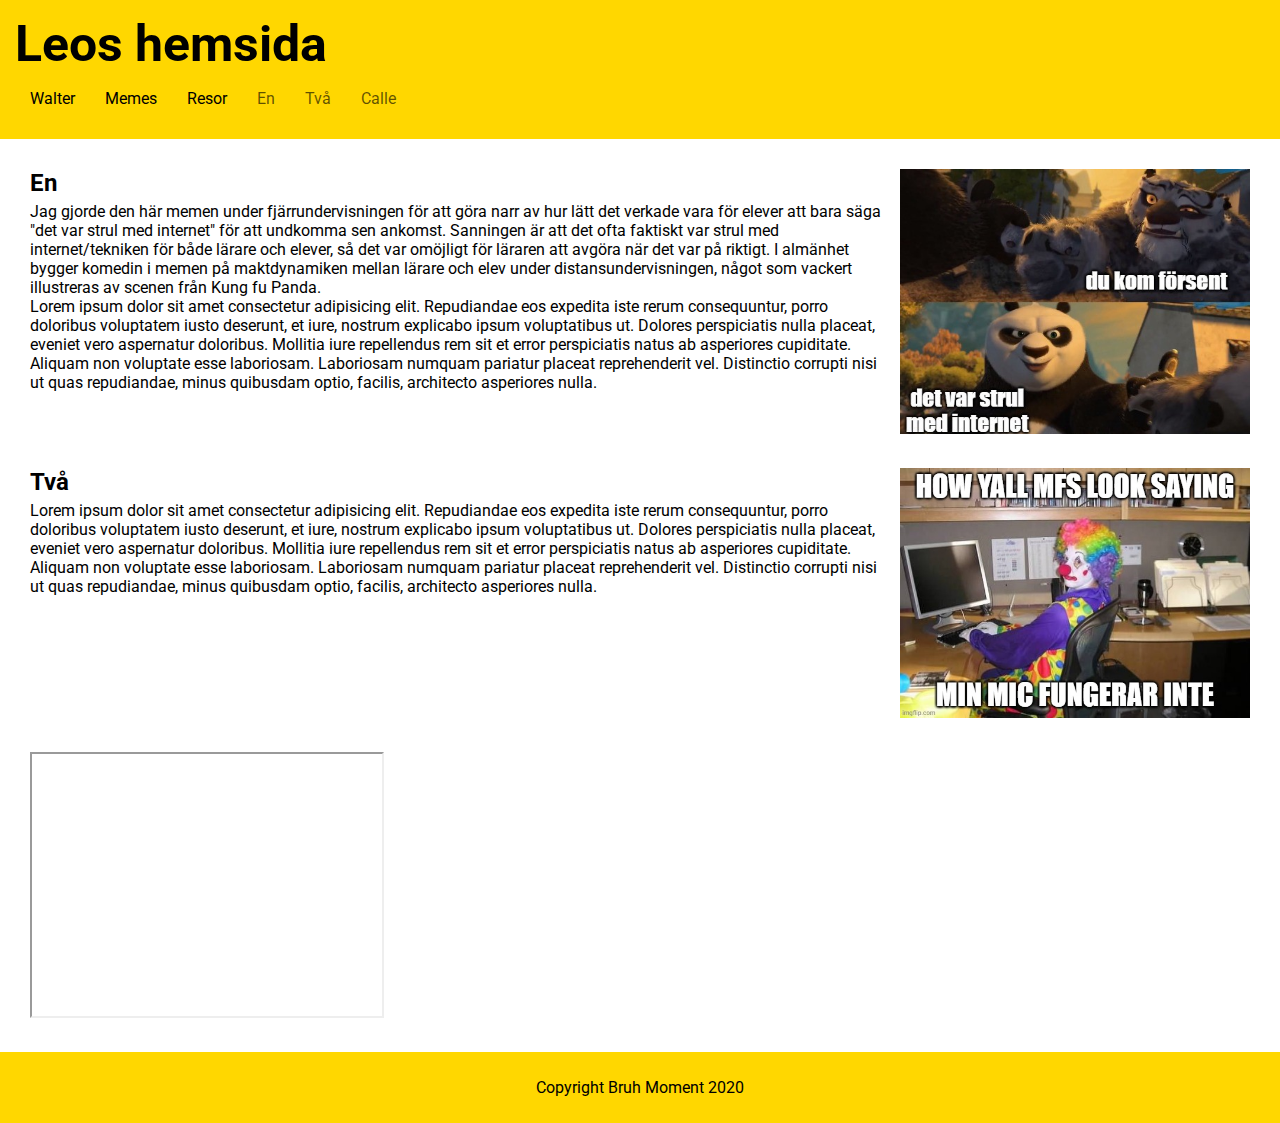
==== memes.html @ edcf513a "28/9" ====
<!DOCTYPE html>
<html lang="en">
  <head>
    <meta charset="UTF-8" />
    <meta name="viewport" content="width=device-width, initial-scale=1.0" />
    <title>Leos hemsida</title>
    <link
      href="https://fonts.googleapis.com/css2?family=Roboto&display=swap"
      rel="stylesheet"
    />
    <link rel="stylesheet" href="/style.css" />
  </head>
  <body>
    <header>
      <div id="title">
        <h1>Leos hemsida</h1>
      </div>
      <nav>
        <a href="index.html">
          <div>
            <p>Walter</p>
          </div>
        </a>
        <a href="memes.html">
          <div>
            <p>Memes</p>
          </div>
        </a>
        <a href="resor.html">
          <div>
            <p>Resor</p>
          </div>
        </a>
        <a href="#En" id="subNav">
          <div>
            <p>En</p>
          </div>
        </a>
        <a href="#Två" id="subNav">
          <div>
            <p>Två</p>
          </div>
        </a>
        <a href="#Calle" id="subNav">
          <div>
            <p>Calle</p>
          </div>
        </a>
      </nav>
    </header>
    <article id="En">
      <div>
        <h2>En</h2>
        <p>
          Jag gjorde den här memen under fjärrundervisningen för att göra narr
          av hur lätt det verkade vara för elever att bara säga "det var strul
          med internet" för att undkomma sen ankomst. Sanningen är att det ofta
          faktiskt var strul med internet/tekniken för både lärare och elever,
          så det var omöjligt för läraren att avgöra när det var på riktigt. I
          almänhet bygger komedin i memen på maktdynamiken mellan lärare och
          elev under distansundervisningen, något som vackert illustreras av
          scenen från Kung fu Panda.
          <br />
          Lorem ipsum dolor sit amet consectetur adipisicing elit. Repudiandae
          eos expedita iste rerum consequuntur, porro doloribus voluptatem iusto
          deserunt, et iure, nostrum explicabo ipsum voluptatibus ut. Dolores
          perspiciatis nulla placeat, eveniet vero aspernatur doloribus.
          Mollitia iure repellendus rem sit et error perspiciatis natus ab
          asperiores cupiditate. Aliquam non voluptate esse laboriosam.
          Laboriosam numquam pariatur placeat reprehenderit vel. Distinctio
          corrupti nisi ut quas repudiandae, minus quibusdam optio, facilis,
          architecto asperiores nulla.
        </p>
      </div>
      <div>
        <img
          src="/media/internet.jpg"
          alt="Det var strul med interent (meme)"
          width="350"
        />
      </div>
    </article>
    <article id="Två">
      <div>
        <h2>Två</h2>
        <p>
          Lorem ipsum dolor sit amet consectetur adipisicing elit. Repudiandae
          eos expedita iste rerum consequuntur, porro doloribus voluptatem iusto
          deserunt, et iure, nostrum explicabo ipsum voluptatibus ut. Dolores
          perspiciatis nulla placeat, eveniet vero aspernatur doloribus.
          Mollitia iure repellendus rem sit et error perspiciatis natus ab
          asperiores cupiditate. Aliquam non voluptate esse laboriosam.
          Laboriosam numquam pariatur placeat reprehenderit vel. Distinctio
          corrupti nisi ut quas repudiandae, minus quibusdam optio, facilis,
          architecto asperiores nulla.
        </p>
      </div>
      <div>
        <img
          src="/media/mic.png"
          alt="Min mic fungerar inte (meme)"
          width="350"
        />
      </div>
    </article>
    <div id="Calle">
      <iframe
        src="https://drive.google.com/file/d/1djp-hBE82nR7tu3fn4I_NVLEPBLrIoZu/preview"
        width="350"
        height="262.5"
      ></iframe>
    </div>

    <footer>
      <p>Copyright Bruh Moment 2020</p>
    </footer>
  </body>
</html>
---- style.css ----
* {
  font-family: "Roboto", sans-serif;
}

body {
  margin: 0;
  padding: 0;
}

header {
  padding: 15px;
  background-color: gold;
}

h1 {
  font-size: 50px;
  letter-spacing: 0px;
  margin: 0px;
}

#title {
  display: flex;
  justify-content: flex-start;
  flex-wrap: wrap;
  padding: 0px;
}

article {
  margin: 30px;

  display: flex;
  justify-content: space-between;
}

h2 {
  margin: 0px;
}

nav {
  display: flex;
  justify-content: flex-start;
  flex-wrap: wrap;
}

nav a {
  display: block;
  padding: 0px 15px;
  margin: 0px;
  text-decoration: none;
  color: black;
  border-radius: 6px;
}

nav a:hover {
  background-color: greenyellow;
}

figure {
  display: flex;
  justify-content: space-around;
  flex-wrap: wrap;
  margin: 30px;
  padding: 20px;
  border-radius: 15px;
  background-color: rgb(255, 184, 184);
  margin-top: 0px;
  margin-bottom: 0px;
}

figure img {
  margin: 10px;
}

#Land {
  display: flex;
  justify-content: center;
  margin: 60px;
  margin-bottom: 18px;
}

#subNav {
  color: rgba(0, 0, 0, 0.623);
}

article p {
  margin-top: 5px;
  margin-bottom: 0px;
}

article a {
  display: inline-block;
  text-decoration: none;
  color: black;
  padding: 10px;
  background-color: rgb(197, 197, 197);
  border-radius: 6px;
  margin-top: 20px;
  margin-bottom: 20px;
}

article a:hover {
  background-color: greenyellow;
}

article img {
  margin-left: 6px;
}

#Calle {
  margin: 30px;
}

footer {
  padding: 10px;
  background-color: gold;
  text-align: center;
}

@media screen and (max-width: 800px) {
  article {
    flex-direction: column;
  }
}
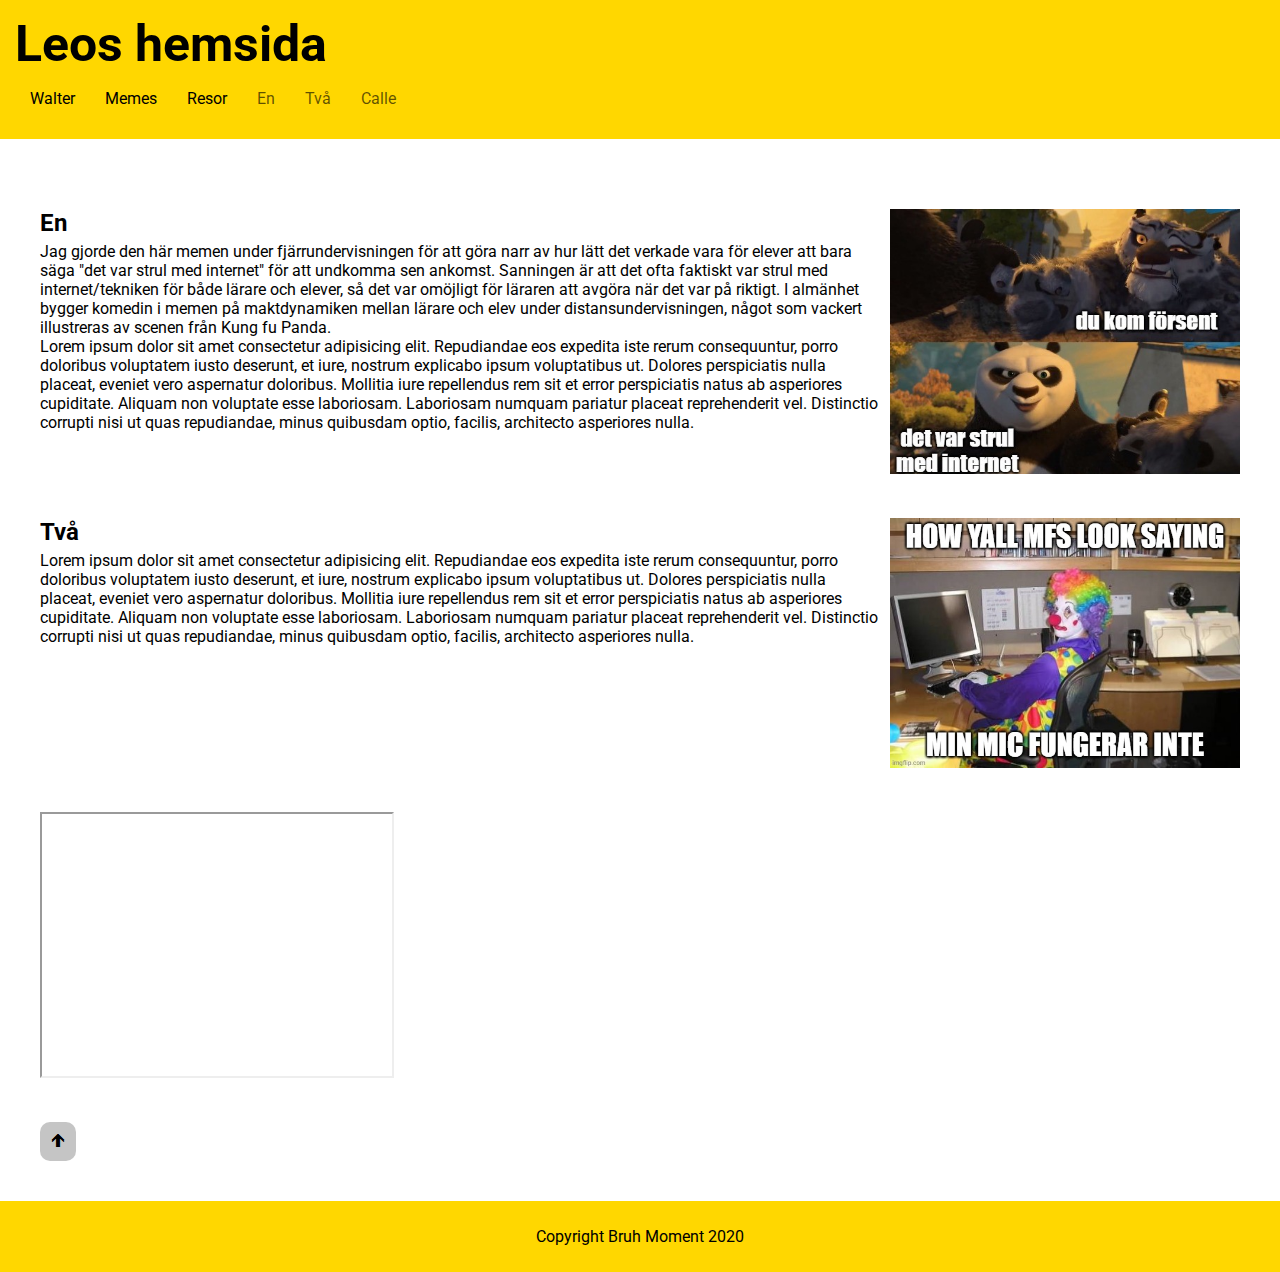
==== commit 819af96a: "Version_1.0" ====
--- a/memes.html
+++ b/memes.html
@@ -6,6 +6,10 @@
     <title>Leos hemsida</title>
     <link
       href="https://fonts.googleapis.com/css2?family=Roboto&display=swap"
+      rel="stylesheet"
+    />
+    <link
+      href="https://fonts.googleapis.com/css2?family=Dancing+Script&display=swap"
       rel="stylesheet"
     />
     <link rel="stylesheet" href="/style.css" />
@@ -17,34 +21,22 @@
       </div>
       <nav>
         <a href="index.html">
-          <div>
-            <p>Walter</p>
-          </div>
+          <p>Walter</p>
         </a>
         <a href="memes.html">
-          <div>
-            <p>Memes</p>
-          </div>
+          <p>Memes</p>
         </a>
         <a href="resor.html">
-          <div>
-            <p>Resor</p>
-          </div>
+          <p>Resor</p>
         </a>
-        <a href="#En" id="subNav">
-          <div>
-            <p>En</p>
-          </div>
+        <a href="#En" class="subNav">
+          <p>En</p>
         </a>
-        <a href="#Två" id="subNav">
-          <div>
-            <p>Två</p>
-          </div>
+        <a href="#Två" class="subNav">
+          <p>Två</p>
         </a>
-        <a href="#Calle" id="subNav">
-          <div>
-            <p>Calle</p>
-          </div>
+        <a href="#Calle" class="subNav">
+          <p>Calle</p>
         </a>
       </nav>
     </header>
@@ -75,7 +67,7 @@
       <div>
         <img
           src="/media/internet.jpg"
-          alt="Det var strul med interent (meme)"
+          alt="Meme med två rutor från slutet av filmen Kung Fu Panda med texten 'du kom föresnt' och 'det var strul med internet'"
           width="350"
         />
       </div>
@@ -98,7 +90,7 @@
       <div>
         <img
           src="/media/mic.png"
-          alt="Min mic fungerar inte (meme)"
+          alt="Meme bestående av en bild på en clown vid en dator och textem 'HOW YALL MFS LOOK SAYING MIN MIC FUNGERAR INTE'"
           width="350"
         />
       </div>
@@ -108,8 +100,10 @@
         src="https://drive.google.com/file/d/1djp-hBE82nR7tu3fn4I_NVLEPBLrIoZu/preview"
         width="350"
         height="262.5"
+        alt="Video av en deekfake som får läraren Calle att sjunga 'Big time rush'"
       ></iframe>
     </div>
+    <a href="#" class="up">🡱</a>
 
     <footer>
       <p>Copyright Bruh Moment 2020</p>
--- a/style.css
+++ b/style.css
@@ -1,5 +1,6 @@
 * {
   font-family: "Roboto", sans-serif;
+  scroll-behavior: smooth;
 }
 
 body {
@@ -9,7 +10,7 @@
 
 header {
   padding: 15px;
-  background-color: gold;
+  background-color: rgb(255, 215, 0);
 }
 
 h1 {
@@ -26,10 +27,12 @@
 }
 
 article {
-  margin: 30px;
-
+  margin: 40px;
   display: flex;
   justify-content: space-between;
+}
+#En {
+  margin-top: 70px;
 }
 
 h2 {
@@ -55,30 +58,60 @@
   background-color: greenyellow;
 }
 
+section {
+  margin: 10%;
+  color: rgb(110, 110, 110);
+  text-align: center;
+  font-size: 20px;
+}
+
 figure {
   display: flex;
   justify-content: space-around;
   flex-wrap: wrap;
   margin: 30px;
-  padding: 20px;
+  padding: 10px;
   border-radius: 15px;
-  background-color: rgb(255, 184, 184);
   margin-top: 0px;
   margin-bottom: 0px;
 }
 
 figure img {
   margin: 10px;
+  border-radius: 10px;
 }
 
-#Land {
+.sing {
+  background-color: rgb(201, 255, 184);
+  box-shadow: 0px 0px 35px 8px rgb(123, 255, 82);
+}
+.mon {
+  background-color: rgb(184, 255, 255);
+  box-shadow: 0px 0px 35px 8px rgb(102, 255, 255);
+}
+.nic {
+  background-color: rgb(255, 248, 184);
+  box-shadow: 0px 0px 35px 8px rgb(255, 241, 117);
+}
+.jap {
+  background-color: rgb(255, 184, 184);
+  box-shadow: 0px 0px 35px 8px rgb(255, 123, 123);
+  margin-bottom: 80px;
+}
+
+.Land {
   display: flex;
   justify-content: center;
-  margin: 60px;
-  margin-bottom: 18px;
+  margin: 15%;
+  margin-bottom: 20px;
 }
 
-#subNav {
+.Land h2 {
+  font-size: 40px;
+  font-family: "Dancing Script", cursive;
+}
+
+.subNav {
   color: rgba(0, 0, 0, 0.623);
 }
 
@@ -102,12 +135,27 @@
   background-color: greenyellow;
 }
 
+.up {
+  display: inline-block;
+  text-decoration: none;
+  color: black;
+  padding: 10px;
+  background-color: rgb(197, 197, 197);
+  border-radius: 10px;
+  margin-top: 0px;
+  margin-bottom: 40px;
+  margin-left: 40px;
+}
+.up:hover {
+  background-color: greenyellow;
+}
+
 article img {
   margin-left: 6px;
 }
 
 #Calle {
-  margin: 30px;
+  margin: 40px;
 }
 
 footer {
